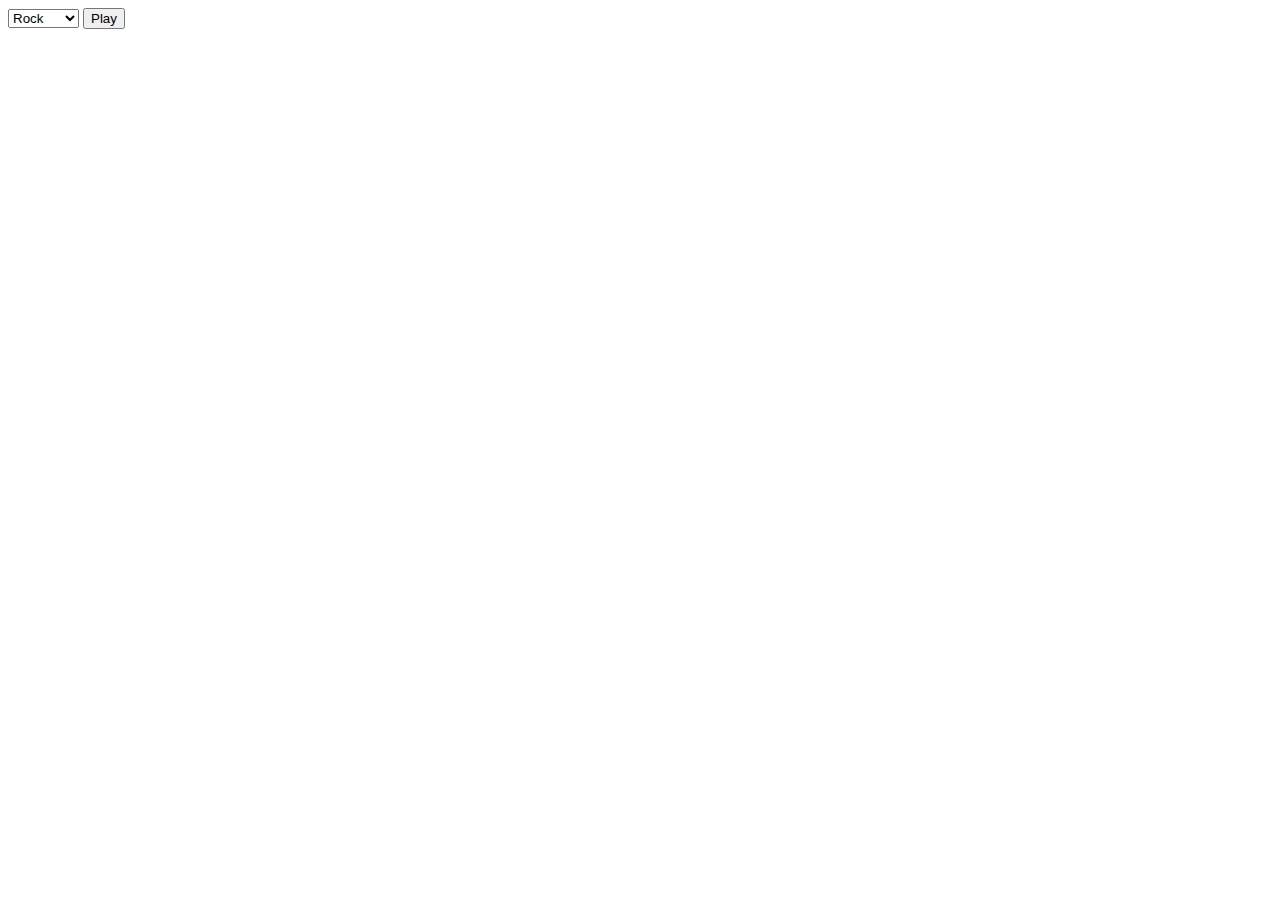
==== foundations/calculator/index.html @ 8ca10db2 "add cal and rps" ====
<!DOCTYPE html>
<html lang="en">
<head>
    <meta charset="UTF-8">
    <meta http-equiv="X-UA-Compatible" content="IE=edge">
    <meta name="viewport" content="width=device-width, initial-scale=1.0">
    <title>Calculator</title>
</head>
<body>
    <select>
        <option value="0" selected>Rock</option>
        <option value="1">Paper</option>
        <option value="2">Scirssor</option>
    </select>
    <button onclick="playGame()">Play</button>
    <div id="result"></div>
</body>
<script>
    const stance = ["rock", "paper", "scissor"];
    const displayResult = (result) => {
        document.getElementById("result").innerText = result;
    }
    const getComputerChoice = () => {
        let num = Math.floor(Math.random()*3);
        return num;
    }
    const playGame = () => {
        let result = "";
        let playerChoice = parseInt(document.getElementsByTagName("select")[0].value);
        let computerChoice = getComputerChoice();
        console.log(playerChoice, computerChoice);
        if (playerChoice == computerChoice) {
            result = "Draw.";
        } else if (playerChoice - computerChoice == 1 || playerChoice == 0 && computerChoice == 2) {
            result = "You Win. " + stance[playerChoice] + " beats " + stance[computerChoice];
        } else if (computerChoice - playerChoice == 1 || playerChoice == 2 && computerChoice == 0) {
            result = "You Lose. " + stance[computerChoice] + " beats " + stance[playerChoice];
        }
        displayResult(result);
    }
</script>
</html>
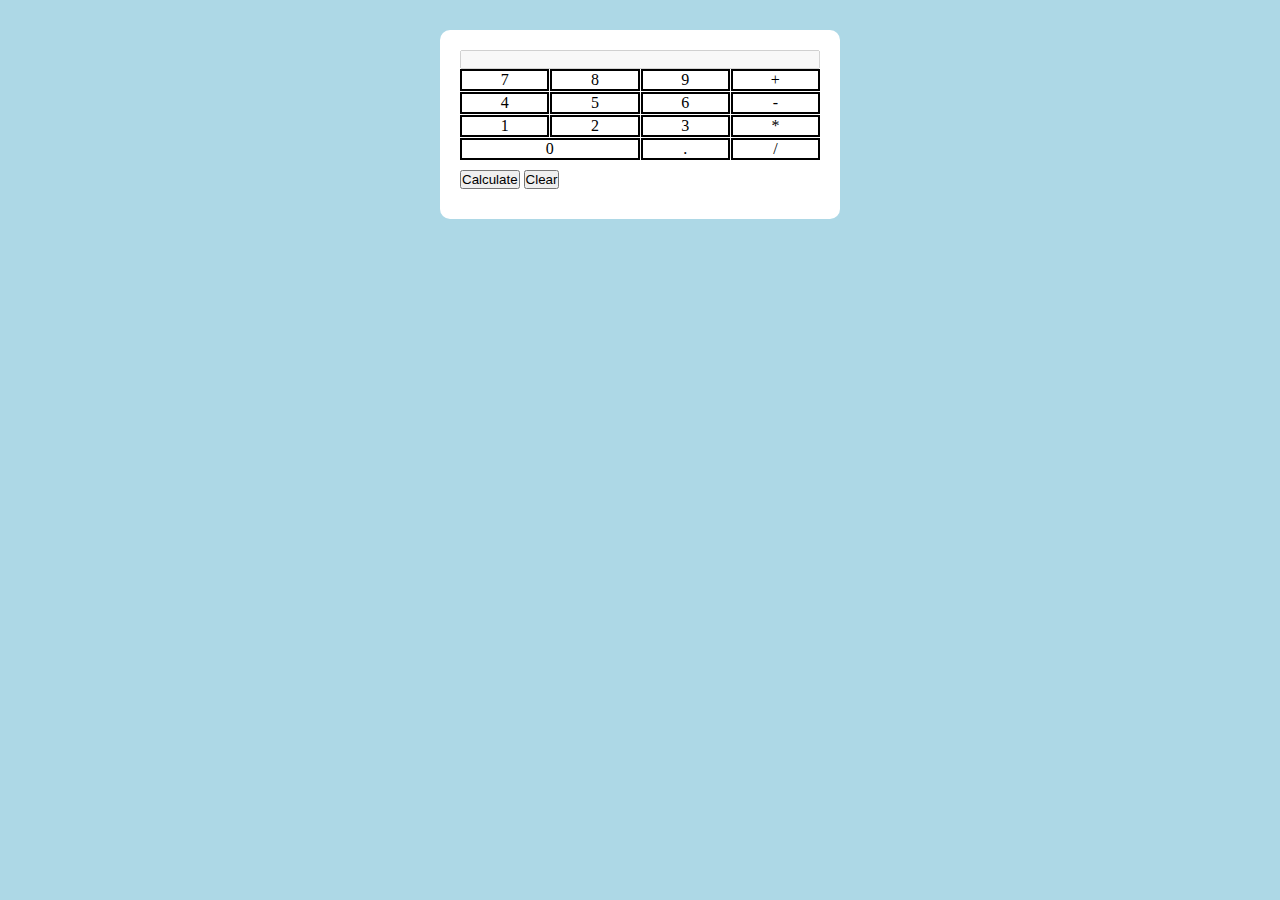
==== commit 1cc0864d: "Finish foundation" ====
--- a/foundations/calculator/index.html
+++ b/foundations/calculator/index.html
@@ -4,39 +4,99 @@
     <meta charset="UTF-8">
     <meta http-equiv="X-UA-Compatible" content="IE=edge">
     <meta name="viewport" content="width=device-width, initial-scale=1.0">
+    <link rel="stylesheet" href="./index.css">
     <title>Calculator</title>
 </head>
 <body>
-    <select>
-        <option value="0" selected>Rock</option>
-        <option value="1">Paper</option>
-        <option value="2">Scirssor</option>
-    </select>
-    <button onclick="playGame()">Play</button>
-    <div id="result"></div>
+    <div>
+        <div>
+            <input disabled id="display" />
+        </div>
+        <div id="interface"></div>
+        <div id="operation">
+            <button onclick="evaluateDisplay()">Calculate</button>
+            <button onclick="clearDisplay()">Clear</button>
+        </div>
+    </div>
 </body>
 <script>
-    const stance = ["rock", "paper", "scissor"];
-    const displayResult = (result) => {
-        document.getElementById("result").innerText = result;
+    const displayElem = document.getElementById("display");
+
+    const add = (a, b) => parseFloat(a) + parseFloat(b);
+    const subtract = (a, b) => parseFloat(a) - parseFloat(b);
+    const multiply = (a, b) => parseFloat(a) * parseFloat(b);
+    const divide = (a, b) => parseFloat(a) / parseFloat(b);
+
+    const operation = (a, b, operator) => {
+        switch (operator) {
+            case "+":
+                return add(a,b);
+            case "-":
+                return subtract(a,b);
+            case "*":
+                return multiply(a,b);
+            case "/":
+                return divide(a,b);
+        }
     }
-    const getComputerChoice = () => {
-        let num = Math.floor(Math.random()*3);
-        return num;
+
+    const display = (elem) => {
+        if (['+','-','*','/'].includes(elem.innerText)) {
+            displayElem.value += " " + elem.innerText + " ";
+        } else {
+            displayElem.value += elem.innerText;
+        }
     }
-    const playGame = () => {
-        let result = "";
-        let playerChoice = parseInt(document.getElementsByTagName("select")[0].value);
-        let computerChoice = getComputerChoice();
-        console.log(playerChoice, computerChoice);
-        if (playerChoice == computerChoice) {
-            result = "Draw.";
-        } else if (playerChoice - computerChoice == 1 || playerChoice == 0 && computerChoice == 2) {
-            result = "You Win. " + stance[playerChoice] + " beats " + stance[computerChoice];
-        } else if (computerChoice - playerChoice == 1 || playerChoice == 2 && computerChoice == 0) {
-            result = "You Lose. " + stance[computerChoice] + " beats " + stance[playerChoice];
+    const clearDisplay = () => {
+        displayElem.value = "";
+    }
+    const evaluateDisplay = () => {
+        const expression = displayElem.value.split(' ');
+        while (expression.length >= 3) {
+            if (expression.includes('*') || expression.includes('/')) {
+                let multiLoc = expression.indexOf('*');
+                let divideLoc = expression.indexOf('/');
+                let location = 0;
+                if (divideLoc == -1) {
+                    location = multiLoc - 1;
+                } else if (multiLoc == -1) {
+                    location = divideLoc - 1;
+                } else if (multiLoc < divideLoc) {
+                    location = multiLoc - 1;
+                } else if (divideLoc < multiLoc) {
+                    location = divideLoc - 1;
+                }
+                const operators = expression.splice(location, 3);
+                expression.splice(location, 0, operation(operators[0],operators[2],operators[1]))
+            } else {
+                const a = expression.shift();
+                const operator = expression.shift();
+                const b = expression.shift();
+                expression.unshift(operation(a,b,operator));
+            }
         }
-        displayResult(result);
+        while (expression.length > 1) {
+            expression.pop()
+        }
+        displayElem.value = expression[0];
     }
+
+    document.addEventListener("DOMContentLoaded", () => {
+        const operatorList = [
+            '7','8','9','+'
+            ,'4','5','6','-'
+            ,'1','2','3','*'
+            ,'0','.','/'
+        ]
+        const interfaceElem = document.getElementById("interface");
+        interfaceElem.innerHTML = "";
+        operatorList.forEach(obj => {
+            if (obj === "0") {
+                interfaceElem.innerHTML += "<div class='spanTwo' onclick='display(this);'>" + obj + "</div>"
+            } else {
+                interfaceElem.innerHTML += "<div onclick='display(this);'>" + obj + "</div>"
+            }
+        })
+    })
 </script>
 </html>--- a/foundations/calculator/index.css
+++ b/foundations/calculator/index.css
@@ -0,0 +1,41 @@
+* {
+    margin:0;
+    padding:0;
+    box-sizing: border-box;
+}
+
+body {
+    background-color: lightblue;
+}
+
+body > div {
+    background-color: white;
+    border-radius: 10px;
+    width : 400px;
+    margin: 30px auto;
+    padding: 20px
+}
+
+input#display {
+    width: 100%;
+}
+
+div#interface {
+    display: grid;
+    grid-template-rows: 1fr 1fr 1fr 1fr;
+    grid-template-columns: 1fr 1fr 1fr 1fr;
+    gap: 1px 1px;
+}
+
+div#interface > div {
+    border: 2px solid black;
+    text-align: center;
+}
+
+div.spanTwo {
+    grid-column: 1 / span 2
+}
+
+div#operation {
+    margin: 10px 0;
+}
